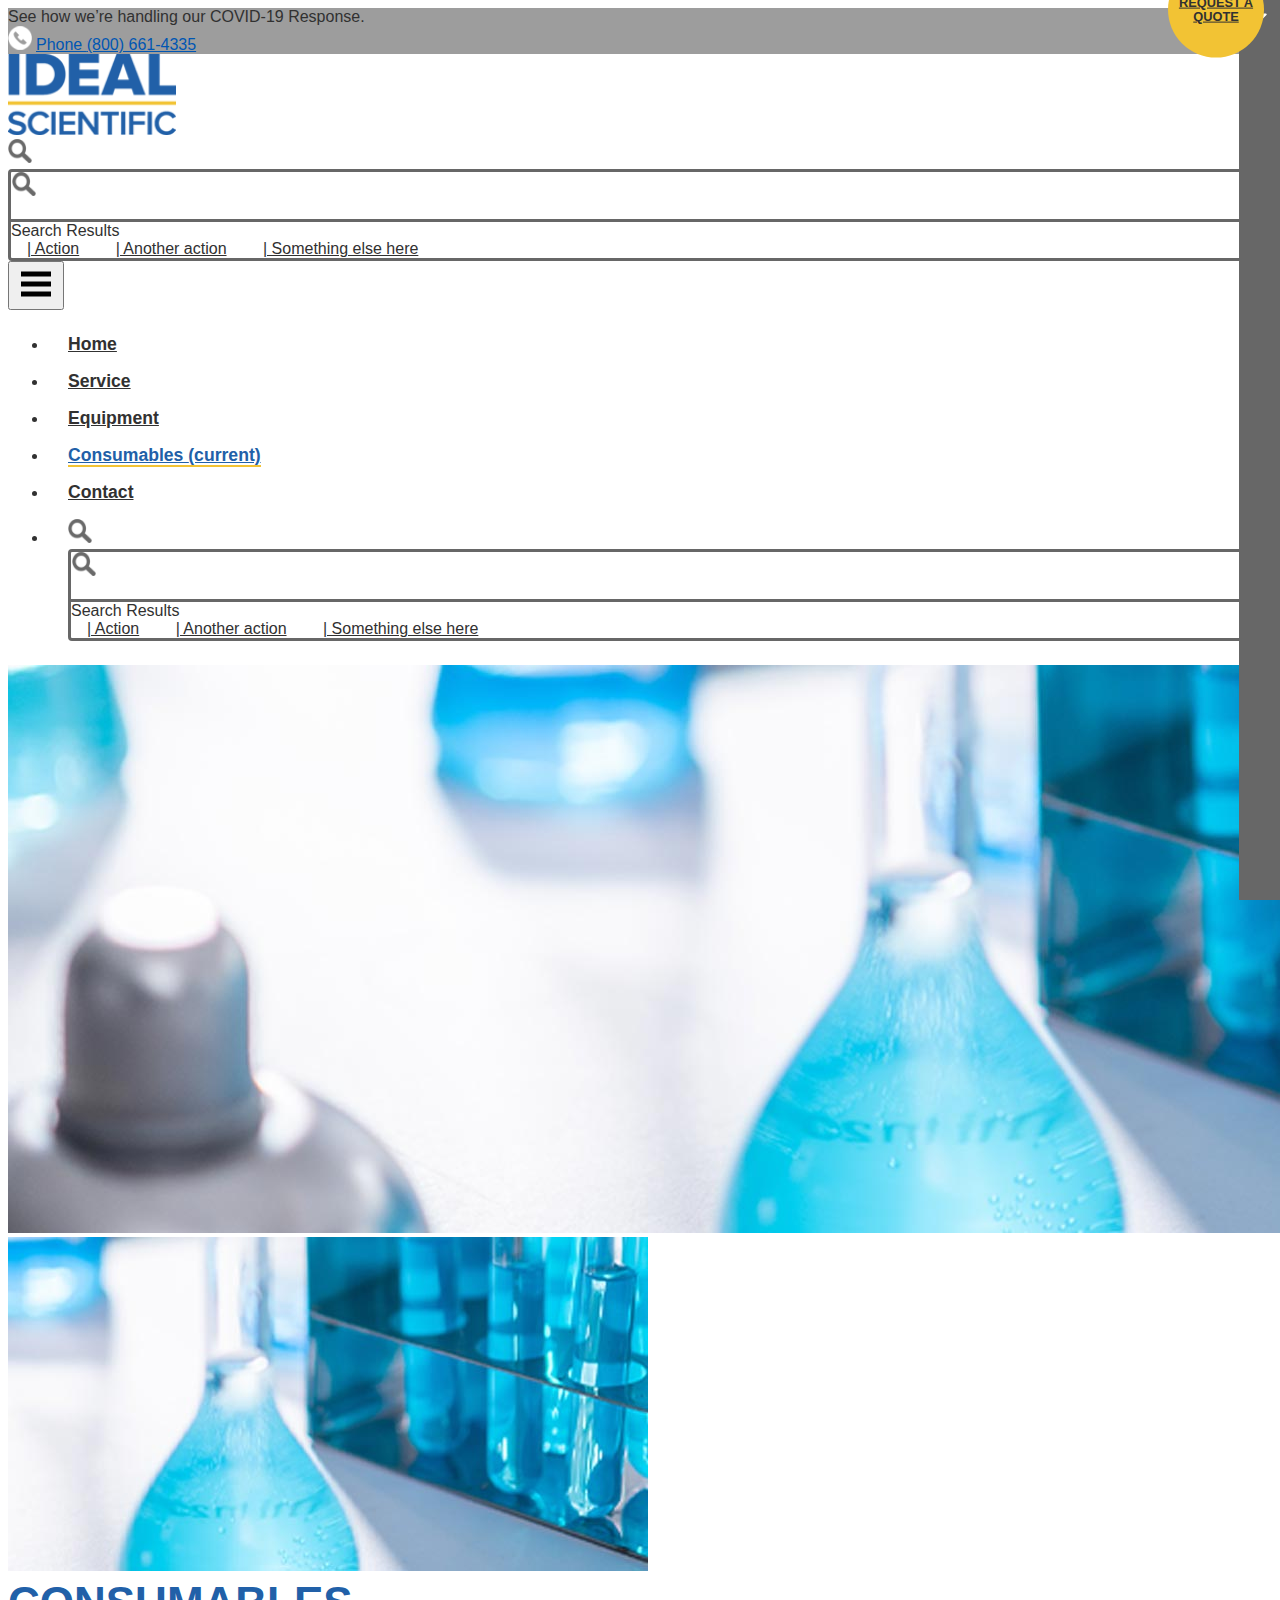
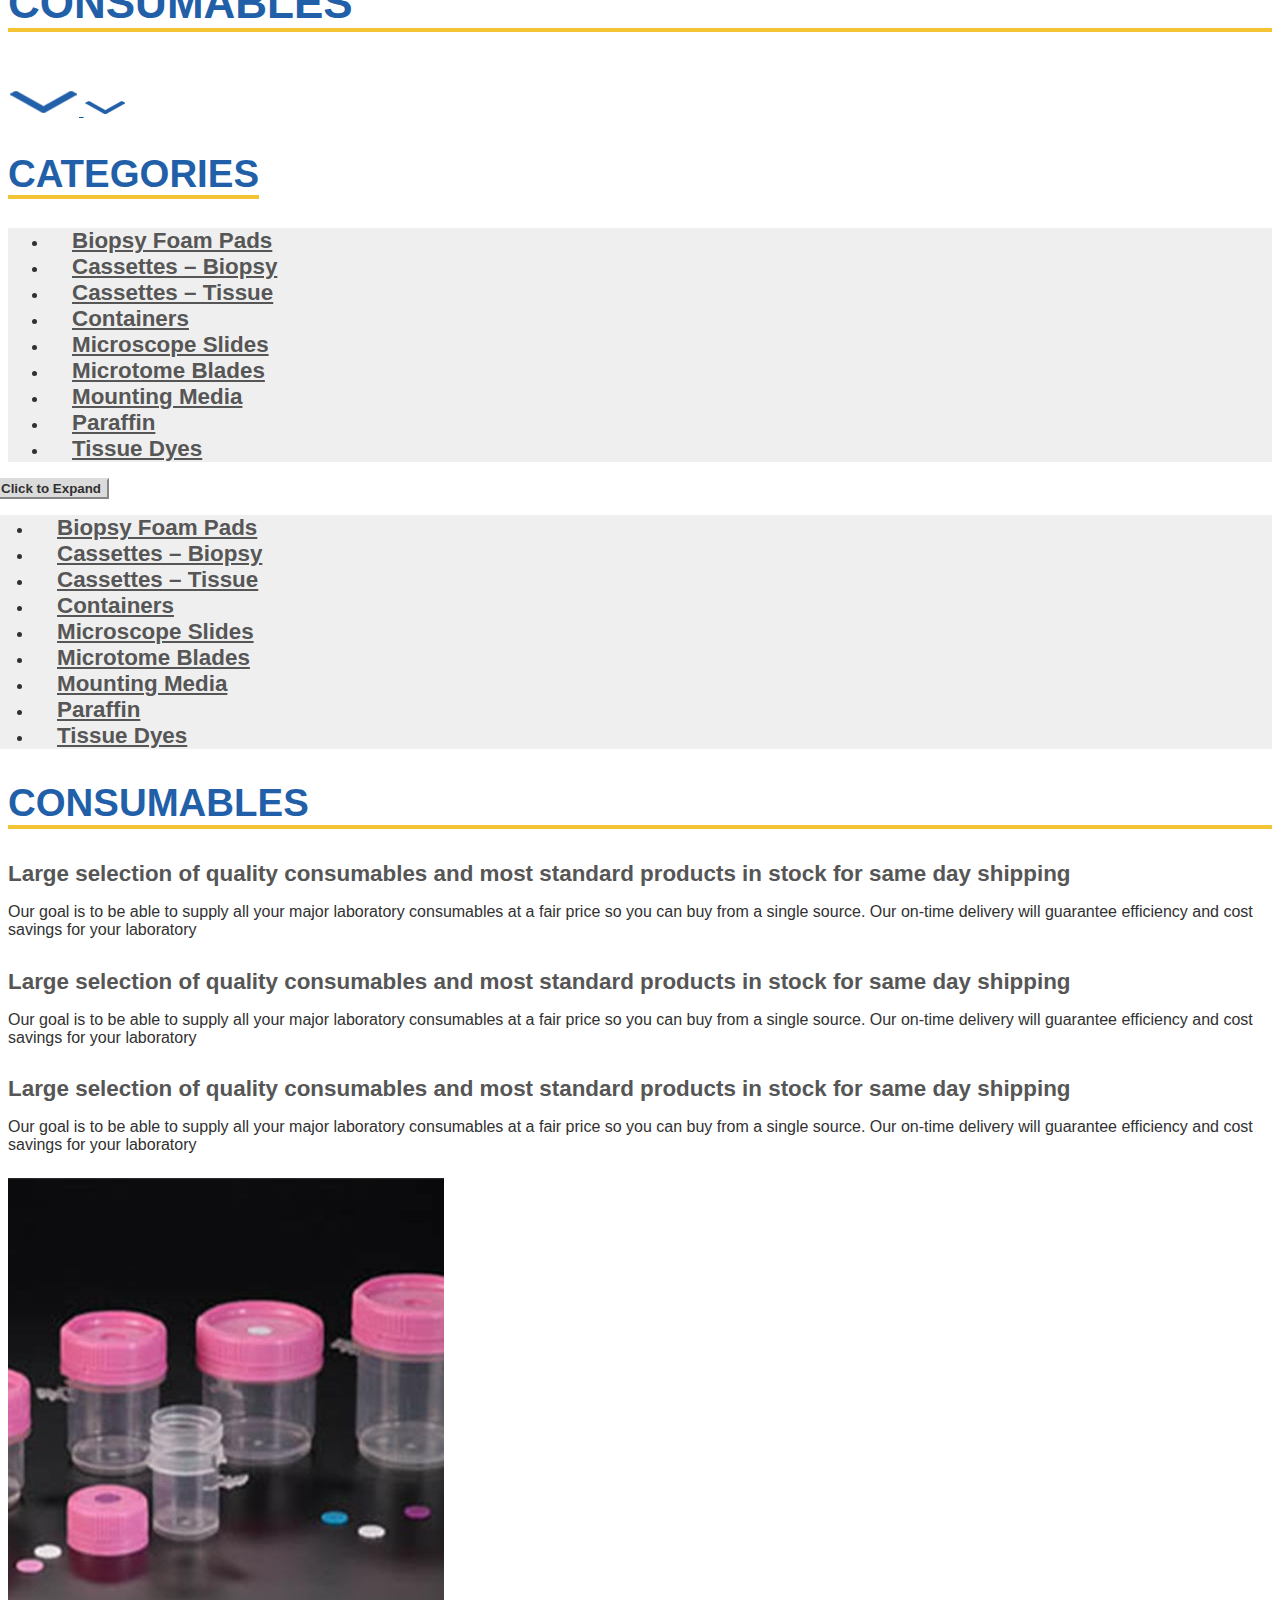
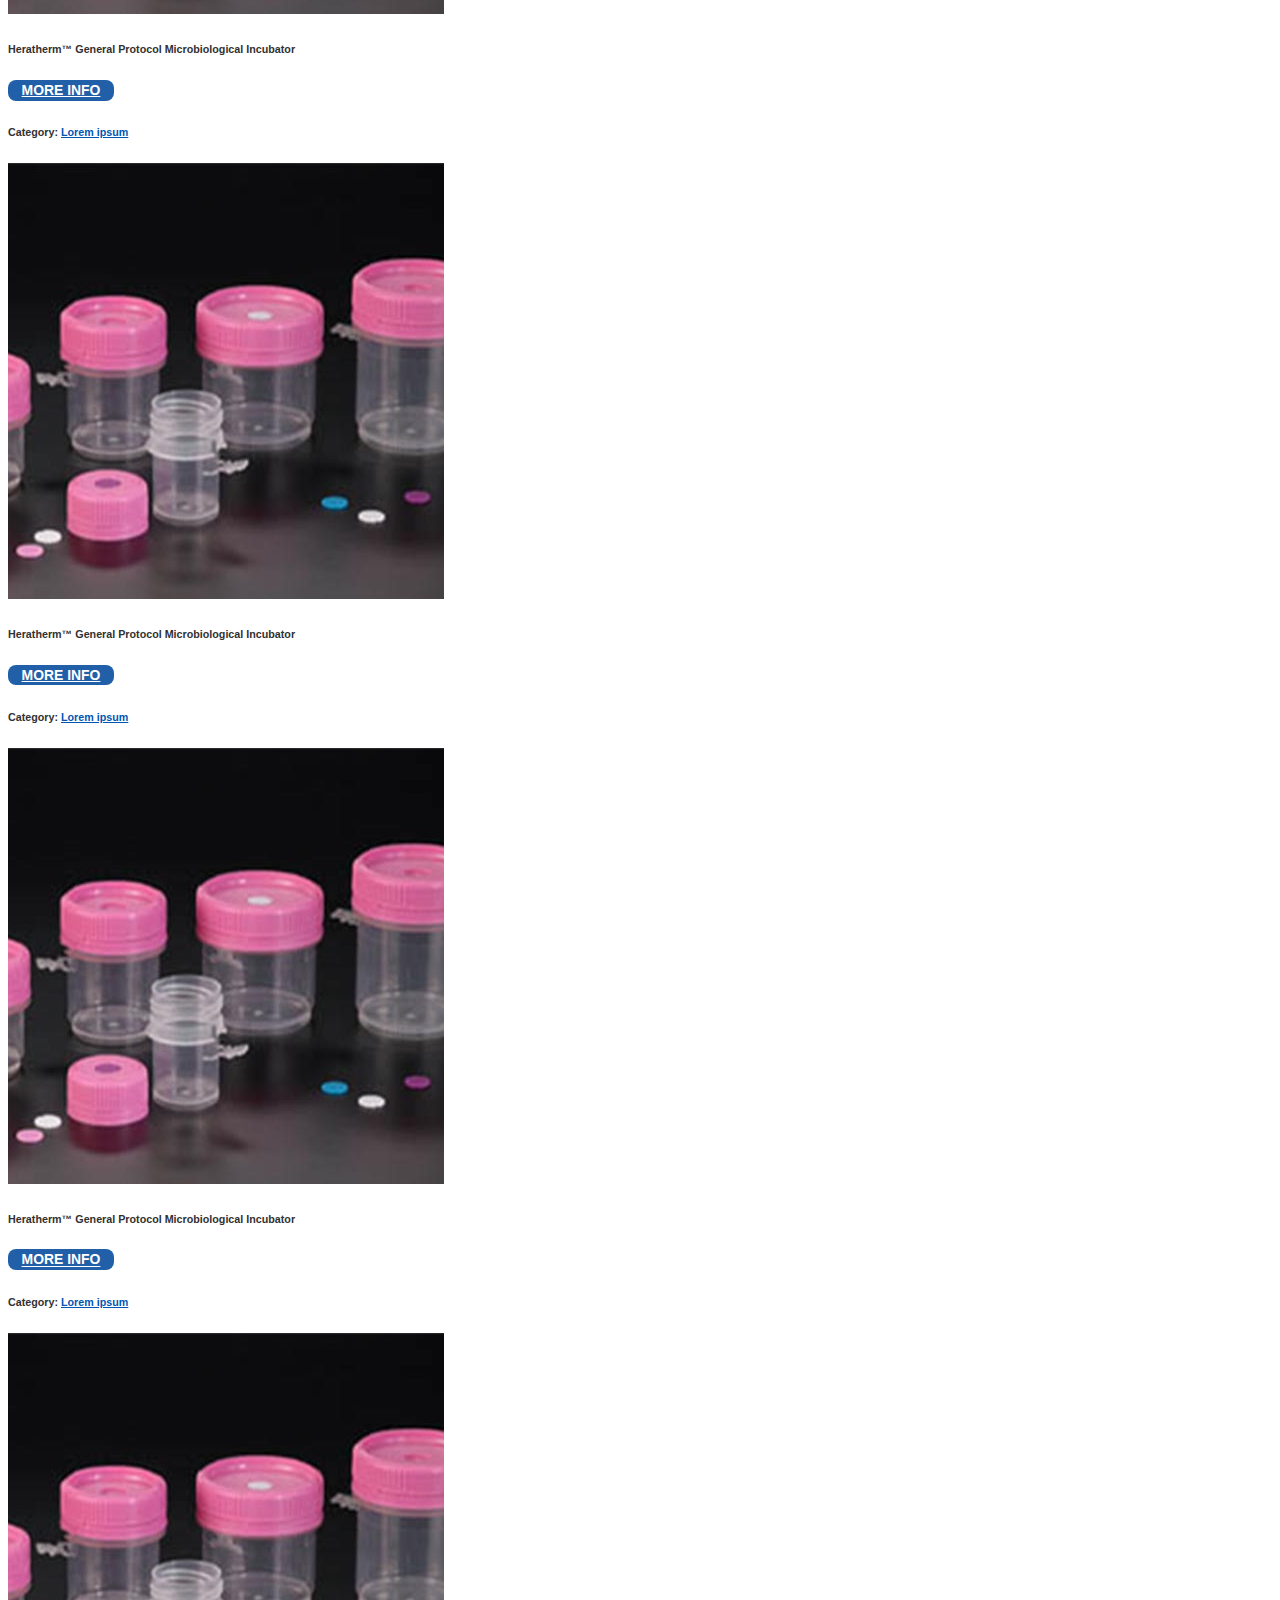
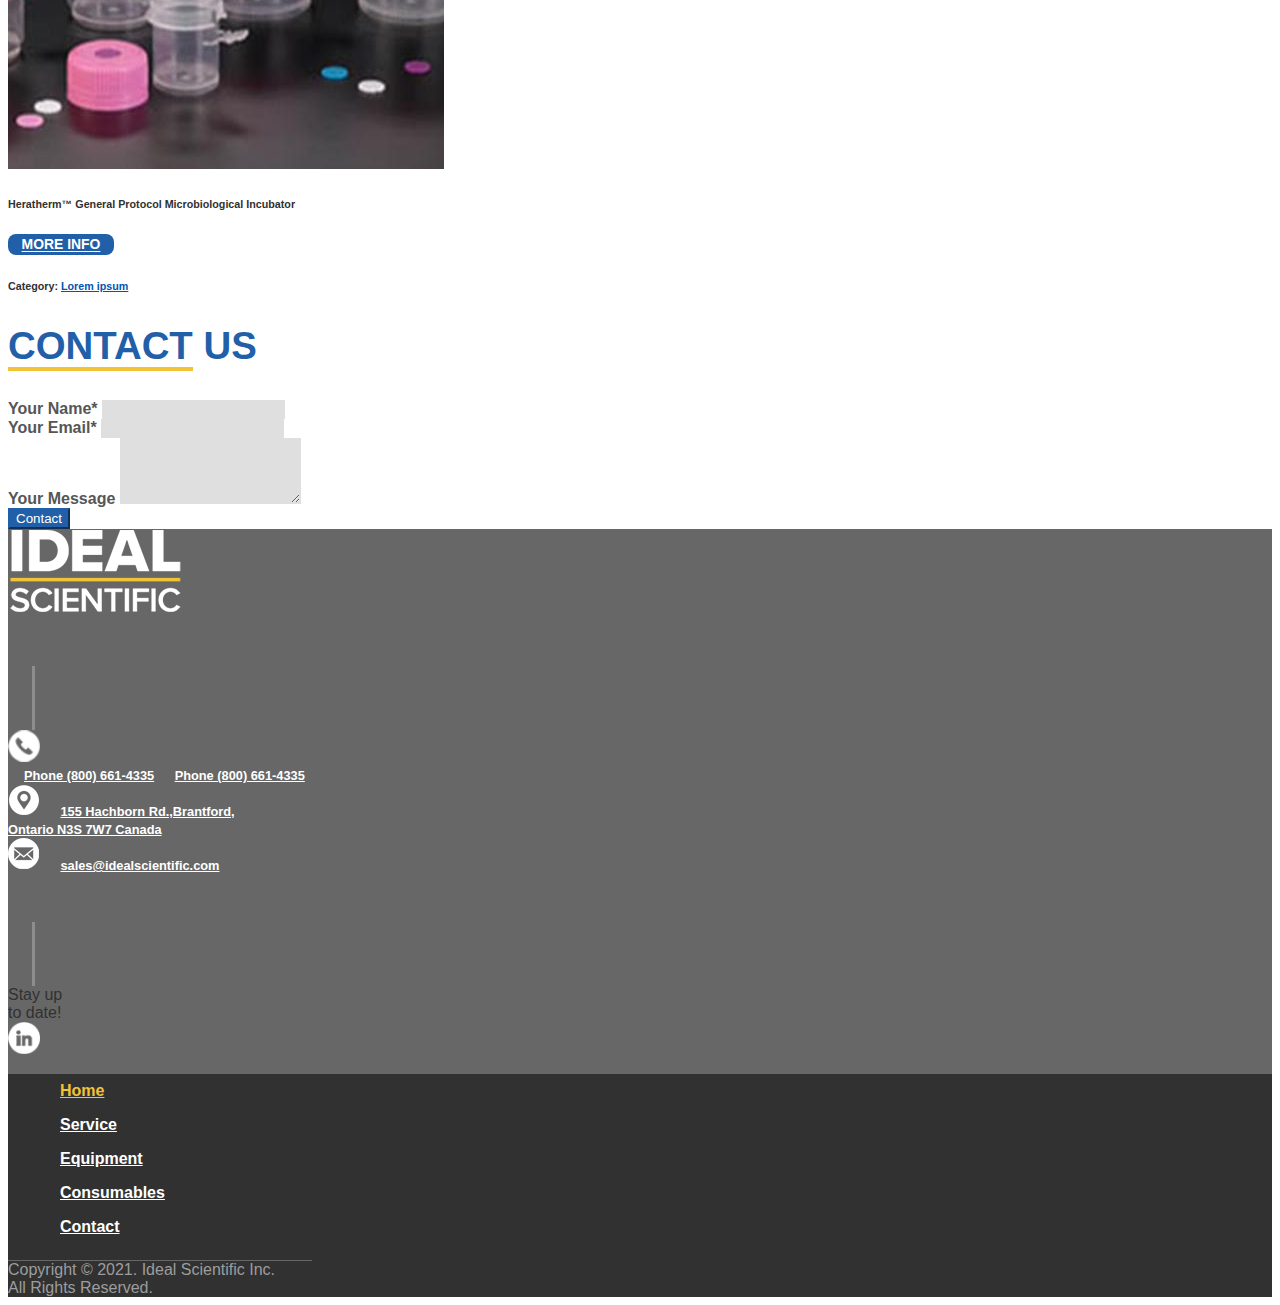
==== consumables.html @ e2280eee "cosumables" ====
<!doctype html>
<html lang="en">

<head>
  <!-- Required meta tags -->
  <meta charset="utf-8">
  <meta name="viewport" content="width=device-width, initial-scale=1, shrink-to-fit=no">

  <!-- Bootstrap CSS -->
  <link rel="stylesheet" href="https://cdn.jsdelivr.net/npm/bootstrap@4.6.0/dist/css/bootstrap.min.css" integrity="sha384-B0vP5xmATw1+K9KRQjQERJvTumQW0nPEzvF6L/Z6nronJ3oUOFUFpCjEUQouq2+l" crossorigin="anonymous">
  <link rel="stylesheet" href="css/master.css">
  <title>Hello, world!</title>
</head>

<body>
  <header>
    <div class="bg-light-grey top-header">
      <div class="container-md text-white pb-2">
        <div class="row align-items-center">
          <div class="col">
            <div class="pt-2">
              See how we’re handling our COVID-19 Response.
            </div>
          </div>
          <div class="w-auto text-right pr-3">
            <a href="tel:8006614335" class="d-flex align-items-center text-white pt-2 justify-content-end"><img class="phone icon-img" src="Images\tel-icon-top.png" alt=""><span class="d-none d-md-flex">Phone&nbsp;</span>(800)
              661-4335</a>
          </div>
        </div>
      </div>
    </div>

    <nav class="navbar navbar-expand-md navbar-light">
      <div class="container-md">
        <a class="navbar-brand" href="#"><img src="Images\logo.png" alt="" class="img-rounded center-block"></a>
        <div class="d-flex justify-content-end align-items-center">
          <div class="dropdown search pr-3 d-flex d-md-none">
            <a class="" type="button" id="dropdownMenuButton" data-toggle="dropdown" aria-haspopup="true" aria-expanded="false">
              <img class="icon-img img-rounded center-block" src="Images\search-icon.png" alt="">
            </a>
            <div class="dropdown-menu dropdown-menu-right pb-3" aria-labelledby="dropdownMenuButton">
              <div class="input-group">
                <div class="input-group-prepend">
                  <span class="input-group-text" id="basic-addon1"><img class="icon-img img-rounded center-block" src="Images\search-icon.png" alt=""></span>
                </div>
                <input type="text" class="form-control" placeholder="" aria-label="Search" aria-describedby="basic-addon1">
              </div>
              <div class="pt-3 pl-2">
                Search Results
              </div>
              <a class="dropdown-item" href="#">| Action</a>
              <a class="dropdown-item" href="#">| Another action</a>
              <a class="dropdown-item" href="#">| Something else here</a>
            </div>
          </div>
          <button class="navbar-toggler" type="button" data-toggle="collapse" data-target="#navbarSupportedContent" aria-controls="navbarSupportedContent" aria-expanded="false" aria-label="Toggle navigation">
            <svg id="i-menu" xmlns="http://www.w3.org/2000/svg" viewBox="0 0 32 32" width="40" height="40" fill="none" stroke="currentcolor" stroke-linecap="butt" stroke-linejoin="round" stroke-width="4">
              <path d="M4 8 L28 8 M4 16 L28 16 M4 24 L28 24" />
            </svg>
          </button>
        </div>

        <div class="collapse navbar-collapse" id="navbarSupportedContent">
          <ul class="navbar-nav ml-auto">
            <li class="nav-item">
              <a class="nav-link" href="#">Home</a>
            </li>
            <li class="nav-item">
              <a class="nav-link" href="#">Service</a>
            </li>
            <li class="nav-item">
              <a class="nav-link" href="#">Equipment</a>
            </li>
            <li class="nav-item active">
              <a class="nav-link" href="#">Consumables <span class="sr-only">(current)</span></a>
            </li>
            <li class="nav-item">
              <a class="nav-link" href="#">Contact</a>
            </li>
            <li class="nav-item dropdown search d-none d-md-flex">
              <a class="" type="button" id="dropdownMenuButton" data-toggle="dropdown" aria-haspopup="true" aria-expanded="false">
                <img class="icon-img img-rounded center-block" src="Images\search-icon.png" alt="">
              </a>
              <div class="dropdown-menu dropdown-menu-right pb-3" aria-labelledby="dropdownMenuButton">
                <div class="input-group">
                  <div class="input-group-prepend">
                    <span class="input-group-text" id="basic-addon1"><img class="icon-img img-rounded center-block" src="Images\search-icon.png" alt=""></span>
                  </div>
                  <input type="text" class="form-control" placeholder="" aria-label="Search" aria-describedby="basic-addon1">
                </div>
                <div class="pt-3 pl-2">
                  Search Results
                </div>
                <a class="dropdown-item" href="#">| Action</a>
                <a class="dropdown-item" href="#">| Another action</a>
                <a class="dropdown-item" href="#">| Something else here</a>
              </div>
            </li>
          </ul>
        </div>
      </div>
    </nav>
  </header>
  <div class="position-relative">
    <img class="d-none d-md-block w-100" src="Images\Consumables\consumables-header-desktop.jpg" alt="">
    <img class="d-md-none d-block w-100" src="Images\Consumables\consumables-header-mobile.jpg" alt="">
    <div class="position-absolute white-overlay"></div>
    <div class="position-absolute overlay-text text-blue">
      <div class="container-md">
        <h1 class="yellow-border d-inline-block">CONSUMABLES</h1>
      </div>
    </div>
    <a class="overlay-arrow position-absolute" href="#">
      <img class="d-none d-md-block" src="Images\arrow-button.png" alt="">
      <img class="d-block d-md-none" src="Images\arrow-button-mobile.png" alt="">
    </a>
  </div>

  <div class="container-md">
    <div class="pb-4 pb-md-5">
      <div class="row justify-content-between">
        <div class="col-md-5 col-lg-4  mt-3 pt-5">
          <h2 class="text-center text-blue"><span class="yellow-border-h2">CATEGORIES</span></h2>
          <div class="mt-0 mt-md-5 bg-light-grey1 py-4 d-none d-md-block">
            <ul class="nav flex-column sidebar-list">
              <li class="nav-item">
                <a class="nav-link" href="#">Biopsy Foam Pads</a>
              </li>
              <li class="nav-item">
                <a class="nav-link" href="#">Cassettes – Biopsy</a>
              </li>
              <li class="nav-item">
                <a class="nav-link" href="#">Cassettes – Tissue</a>
              </li>
              <li class="nav-item">
                <a class="nav-link" href="#">Containers</a>
              </li>
              <li class="nav-item">
                <a class="nav-link" href="#">Microscope Slides</a>
              </li>
              <li class="nav-item">
                <a class="nav-link" href="#">Microtome Blades</a>
              </li>
              <li class="nav-item">
                <a class="nav-link" href="#">Mounting Media</a>
              </li>
              <li class="nav-item">
                <a class="nav-link" href="#">Paraffin</a>
              </li>
              <li class="nav-item">
                <a class="nav-link" href="#">Tissue Dyes</a>
              </li>
            </ul>
          </div>
          <div class="pt-4 d-block d-md-none sidebar">
            <button type="button" class="btn btn-light vw-100 position-relative" data-toggle="collapse" data-target="#collapseExample" aria-expanded="true" aria-controls="collapseExample">Click to Expand <span class="down-arrow"><svg aria-hidden="true" height="25" width="25" focusable="false" data-prefix="fas" data-icon="caret-down"
                  class="svg-inline--fa fa-caret-down fa-w-10" role="img" xmlns="http://www.w3.org/2000/svg" viewBox="0 0 320 512">
                  <path fill="currentColor" d="M31.3 192h257.3c17.8 0 26.7 21.5 14.1 34.1L174.1 354.8c-7.8 7.8-20.5 7.8-28.3 0L17.2 226.1C4.6 213.5 13.5 192 31.3 192z"></path>
                </svg></span> </button>
            <div class="collapse vw-100"  id="collapseExample">
              <div class="mt-0 mt-md-5 bg-light-grey1 py-4 text-center">
                <ul class="nav flex-column sidebar-list">
                  <li class="nav-item">
                    <a class="nav-link" href="#">Biopsy Foam Pads</a>
                  </li>
                  <li class="nav-item">
                    <a class="nav-link" href="#">Cassettes – Biopsy</a>
                  </li>
                  <li class="nav-item">
                    <a class="nav-link" href="#">Cassettes – Tissue</a>
                  </li>
                  <li class="nav-item">
                    <a class="nav-link" href="#">Containers</a>
                  </li>
                  <li class="nav-item">
                    <a class="nav-link" href="#">Microscope Slides</a>
                  </li>
                  <li class="nav-item">
                    <a class="nav-link" href="#">Microtome Blades</a>
                  </li>
                  <li class="nav-item">
                    <a class="nav-link" href="#">Mounting Media</a>
                  </li>
                  <li class="nav-item">
                    <a class="nav-link" href="#">Paraffin</a>
                  </li>
                  <li class="nav-item">
                    <a class="nav-link" href="#">Tissue Dyes</a>
                  </li>
                </ul>
              </div>
            </div>
          </div>
        </div>
        <div class="col-md-7 pt-5  mt-3 text-center text-md-left">
          <h2 class="text-blue yellow-border-h2 d-inline-block mb-0">CONSUMABLES</h2>
          <div class="pt-5">
            <h4 class="font-weight-bold">Large selection of quality consumables and most
              standard products in stock for same day shipping</h4>
            <p>Our goal is to be able to supply all your major laboratory consumables at a fair
              price so you can buy from a single source. Our on-time delivery will guarantee
              efficiency and cost savings for your laboratory</p>
            <h4 class="font-weight-bold">Large selection of quality consumables and most
              standard products in stock for same day shipping</h4>
            <p>Our goal is to be able to supply all your major laboratory consumables at a fair
              price so you can buy from a single source. Our on-time delivery will guarantee
              efficiency and cost savings for your laboratory</p>
            <h4 class="font-weight-bold">Large selection of quality consumables and most
              standard products in stock for same day shipping</h4>
            <p>Our goal is to be able to supply all your major laboratory consumables at a fair
              price so you can buy from a single source. Our on-time delivery will guarantee
              efficiency and cost savings for your laboratory</p>

            <div class="row justify-content-between pr-0 pr-md-5 pt-3">
              <div class="col-lg-5 pt-3 pt-md-4 text-center">
                <img class="w-100" src="Images\Consumables\cimage1.jpg" alt="">
                <h6 class="pt-3">Heratherm™ General Protocol
                  Microbiological Incubator</h6>
                <a class="btn btn-primary btn-sm" href="#" role="button">MORE INFO</a>
                <h6 class="pt-2">Category: <a href="#">Lorem ipsum</a> </h6>
              </div>
              <div class="col-lg-5 pt-3 pt-md-4 text-center">
                <img class="w-100" src="Images\Consumables\cimage1.jpg" alt="">
                <h6 class="pt-3">Heratherm™ General Protocol
                  Microbiological Incubator</h6>
                <a class="btn btn-primary btn-sm" href="#" role="button">MORE INFO</a>
                <h6 class="pt-2">Category: <a href="#">Lorem ipsum</a> </h6>
              </div>
              <div class="col-lg-5 pt-3 pt-md-4 text-center">
                <img class="w-100" src="Images\Consumables\cimage1.jpg" alt="">
                <h6 class="pt-3">Heratherm™ General Protocol
                  Microbiological Incubator</h6>
                <a class="btn btn-primary btn-sm" href="#" role="button">MORE INFO</a>
                <h6 class="pt-2">Category: <a href="#">Lorem ipsum</a> </h6>
              </div>
              <div class="col-lg-5 pt-3 pt-md-4 text-center">
                <img class="w-100" src="Images\Consumables\cimage1.jpg" alt="">
                <h6 class="pt-3">Heratherm™ General Protocol
                  Microbiological Incubator</h6>
                <a class="btn btn-primary btn-sm" href="#" role="button">MORE INFO</a>
                <h6 class="pt-2">Category: <a href="#">Lorem ipsum</a> </h6>
              </div>
            </div>
          </div>
        </div>
      </div>
    </div>
  </div>

  <div class="container-md py-5 my-0 my-md-4">
    <h2 class="text-blue text-center"><span class="yellow-border-h2">CONTACT</span> US</h1>
      <form class="pt-5 mt-4">
        <div class="form-row">
          <div class="form-group col-md-6">
            <label for="name">Your Name*</label>
            <input type="text" class="form-control" id="name">
          </div>
          <div class="form-group col-md-6">
            <label for="email">Your Email*</label>
            <input type="email" class="form-control" id="email">
          </div>
        </div>
        <div class="form-group">
          <label for="message">Your Message</label>
          <textarea class="form-control" id="message" rows="4"></textarea>
        </div>
        <button type="submit" class="btn btn-primary rounded-0 btn-block font-weight-bold">Contact</button>
      </form>
  </div>

  <footer class="mt-3 mt-md-5 position-relative">
    <div class="bg-grey">
      <div class="container-md">
        <div class="row pb-4 pb-md-5 justify-content-center align-items-center flex-column flex-md-row">
          <div class="col-7 col-sm-5 col-md-3 col-md-2 pt-5">
            <img class="w-100" src="Images\white-logo.png" alt="">
          </div>
          <div class="grey-border d-none d-md-flex">

          </div>
          <div class="w-auto pt-4 pt-md-5 text-white contact px-2">
            <div class="d-flex flex-column justify-content-center">
              <div class="d-flex align-items-center mb-1 align-self-stretch">
                <img class="footer-icon" src="Images\tel-icon-top.png" alt="">
                <div class="d-flex flex-column">
                  <a href="tel:8006614335">Phone (800)
                    661-4335</a>
                  <a href="tel:8006614335">Phone (800)
                    661-4335</a>
                </div>
              </div>
              <div class="d-flex align-items-center mb-1">
                <img class=" footer-icon" src="Images\address-icon.png" alt="">
                <a class="d-inline-block" href="#">155 Hachborn Rd.,Brantford,<br>
                  Ontario N3S 7W7 Canada</a>
              </div>
              <div class="d-flex align-items-center align-self-stretch">
                <img class="footer-icon" src="Images\mail-icon.png" alt="">
                <a href="mailto:sales@idealscientific.com">sales@idealscientific.com</a>
              </div>
            </div>
          </div>
          <div class="grey-border d-none d-md-flex">

          </div>
          <div class="col-8 col-md-3 pt-4 pt-md-5">
            <div class="d-flex align-items-center justify-content-center justify-content-md-start">
              <div class="h5 text-white mr-3">
                Stay up <br> to date!
              </div>
              <img class="footer-icon" src="Images\linked-in-icon.png" alt="">
            </div>
          </div>
        </div>
      </div>

      <div class="bg-dark-grey">
        <div class="container-md">
          <div class="py-4 d-flex flex-column align-items-center">
            <ul class="nav justify-content-center flex-column flex-md-row">
              <li class="nav-item">
                <a class="nav-link active" href="#">Home</a>
              </li>
              <li class="nav-item">
                <a class="nav-link" href="#">Service</a>
              </li>
              <li class="nav-item">
                <a class="nav-link" href="#">Equipment</a>
              </li>
              <li class="nav-item">
                <a class="nav-link" href="#">Consumables</a>
              </li>
              <li class="nav-item">
                <a class="nav-link" href="#">Contact</a>
              </li>
            </ul>
            <div class="grey-hr">

            </div>
            <div class="text-light-grey font-weight-bold py-2 mb-0 mb-md-4 text-center copy">
              Copyright © 2021. Ideal Scientific Inc.<br class="d-block d-md-none"> All Rights Reserved.
            </div>
          </div>
        </div>
      </div>

      <a class="btn-request" href="#">REQUEST A QUOTE</a>

  </footer>

  <!-- Option 1: jQuery and Bootstrap Bundle (includes Popper) -->
  <script src="https://code.jquery.com/jquery-3.5.1.slim.min.js" integrity="sha384-DfXdz2htPH0lsSSs5nCTpuj/zy4C+OGpamoFVy38MVBnE+IbbVYUew+OrCXaRkfj" crossorigin="anonymous"></script>
  <script src="https://cdn.jsdelivr.net/npm/bootstrap@4.6.0/dist/js/bootstrap.bundle.min.js" integrity="sha384-Piv4xVNRyMGpqkS2by6br4gNJ7DXjqk09RmUpJ8jgGtD7zP9yug3goQfGII0yAns" crossorigin="anonymous"></script>

</body>

</html>
---- css/master.css ----
body {
  font-family: Arial;
  color: #313131;
}

.h1, .h2, .h3, h1, h2, h3 {
  font-weight: 800;
}

.h6, h6 {
  font-weight: 600;
}

.h1, h1 {
  font-size: 2.75rem;
}

.h2, h2 {
  font-size: 2.4rem;
}

.h4, h4 {
  color: #565656;
  font-weight: 600;
  font-size: 1.4rem;
  margin-bottom: 1rem;
}

p {
  margin-top: 0;
  margin-bottom: 1.5rem;
}

a {
  color: #0056b3;
}

a:hover {
  color: #0056b3;
  text-decoration: none;
}

.top-header .phone {
  margin-right: .25rem;
}

.icon-img {
  width: 1.5rem;
  height: 1.5rem;
}

.top-header {}

.bg-grey {
  background-color: #676767;
}

.bg-light-grey {
  background-color: #9d9d9d;
}

.bg-dark-grey {
  background-color: #313131;
}

.text-light-grey {
  color: #9d9d9d;
}

.navbar-brand img {
  width: 10.5rem;
}

.navbar-light .navbar-nav .nav-link {
  color: #313131;
  border-bottom: .15rem solid transparent;
  padding: 0;
  font-weight: 600;
  font-size: 1.1rem;
}

.navbar-light .navbar-nav .nav-item {
  padding: .5rem 0 .5rem 1.25rem;
}

.navbar-light .navbar-nav .active>.nav-link, .navbar-light .navbar-nav .nav-link.active, .navbar-light .navbar-nav .nav-link.show, .navbar-light .navbar-nav .show>.nav-link {
  color: #2160a8;
  border-color: #f2c334;
}

.navbar-light .navbar-nav .nav-link:focus, .navbar-light .navbar-nav .nav-link:hover {
  color: #2160a8;
  border-color: #f2c334;
}

.navbar-brand {
  padding: 3rem 0;
}

.white-overlay {
  left: 0;
  top: 0;
  height: 100%;
  width: 100%;
  background: transparent;
  z-index: 0;
  background: linear-gradient(90deg, rgba(255, 255, 255, 0.9) 0%, rgba(255, 255, 255, 0.5) 59%, rgba(0, 0, 0, 0) 70%);
}

.white-overlay-banner {
  left: 0;
  top: 0;
  height: 100%;
  width: 100%;
  background: transparent;
  z-index: 0;
  background: linear-gradient(90deg, rgba(255, 255, 255, 0.8) 0%, rgba(255, 255, 255, 0.7) 60%, rgba(0, 0, 0, 0) 90%);
}

.overlay-text {
  left: 0;
  top: 50%;
  width: 100%;
  z-index: 1;
  transform: translateY(-50%);
}

.overlay-arrow {
  left: 50%;
  bottom: 7%;
  z-index: 1;
  transform: translateX(-50%);
}

.text-blue {
  color: #2160a8;
}

.small, small {
  font-size: 70%;
  font-weight: 400;
}

.yellow-border {
  border-bottom: .3rem solid #f2c334;
}

.yellow-border-h2 {
  border-bottom: .25rem solid #f2c334;
}

.btn-primary {
  color: #fff;
  background-color: #2160a8;
  border-color: #2160a8;
}

.btn-primary:not(:disabled):not(.disabled).active, .btn-primary:not(:disabled):not(.disabled):active, .show>.btn-primary.dropdown-toggle {
  color: #fff;
  background-color: #2160a8;
  border-color: #2160a8;
}

.btn-primary:hover {
  color: #fff;
  background-color: #2160a8;
  border-color: #2160a8;
}

.btn-group-sm>.btn, .btn-sm {
  padding: .15rem .85rem;
  font-size: .87rem;
  line-height: 1.5;
  border-radius: .5rem;
  font-weight: 600;
}

.new {
  position: absolute;
  top: 0;
  left: 0;
  background-color: #f2c334;
  font-weight: 800;
  height: 3.5rem;
  width: 3.5rem;
  font-size: 1.1rem;
  display: flex;
  text-align: center;
  justify-content: center;
  align-items: center;
  transform: translateX(-30%)translateY(-35%);
  border-radius: 50%;
}

label {
  color: #565656;
  font-weight: 600;
}

.form-control {
  color: #313131;
  border: 1px solid #dfdfdf;
  border-radius: 0;
  background-color: #dfdfdf;
}

.form-control:focus {
  color: #313131;
  background-color: #fff;
  border-color: #2160a859;
  outline: 0;
  box-shadow: 0 0 0 0.2rem #2160a873;
}

footer .footer-icon {
  width: 2rem;
  height: 2rem;
}

footer .contact a {
  color: white;
  font-size: .8rem;
  font-weight: 600;
  line-height: 1.2;
  margin-left: 1rem;
}

footer .contact a:hover {
  color: white;
  text-decoration: none;
}

.grey-border {
  display: flex;
  height: 4rem;
  width: .2rem;
  background-color: #8d8d8d;
  margin: 0 1.5rem;
  margin-top: 3rem;
}

footer .nav-link {
  display: block;
  font-weight: 600;
  padding: .5rem .75rem;
  color: white;
}

footer .nav-link:hover, footer .nav-link.active {
  color: #f2c334;
}

.grey-hr {
  width: 19rem;
  background: #676767;
  height: .05rem;
}

.btn-request {
  position: absolute;
  top: 0;
  right: 1rem;
  background-color: #f2c334;
  height: 5rem;
  width: 5rem;
  font-size: .8rem;
  border-radius: 50%;
  color: #313131;
  font-weight: 600;
  display: flex;
  align-items: center;
  text-align: center;
  line-height: 1.1;
  padding: .5rem;
  transform: translateY(-40%);
}

.btn-request:hover, .btn-request:focus {
  color: #313131;
  text-decoration: none;
}

.search .dropdown-menu {
  min-width: 20rem;
  padding: 0;
  margin: .125rem 0 0;
  font-size: 1rem;
  color: #313131;
  border: 3px solid #676767;
  border-radius: .25rem;
}

.search .input-group {
  border-bottom: 3px solid #676767;
}

.search .dropdown-menu.show {
  display: inline-table;
}

.search .input-group-text {
  background-color: transparent;
  border: 1px solid transparent;
}

.search .form-control {
  color: #313131;
  border: 1px solid transparent;
  border-radius: 0;
  background-color: transparent;
  box-shadow: none;
}

.search .dropdown-item {
  padding: .25rem 1rem;
  color: #313131;
}

.sidebar-list .nav-link {
  padding: .05rem 1.5rem;
  color: #565656;
  font-size: 1.4rem;
  font-weight: 600;
}

.sidebar-list .nav-link:focus, .sidebar-list .nav-link:hover {
  text-decoration: none;
  color: white;
  background-color: #2160a8;
}

.bg-light-grey1 {
  background-color: #efefef;
}

.down-arrow {
  position: absolute;
  right: 0;
  bottom: 0;
  top: 0;
  padding: .5rem;
  padding-top: .25rem;
  color: white;
  background-color: #676767;
}

.btn-light:not(:disabled):not(.disabled).active, .btn-light:not(:disabled):not(.disabled):active, .show>.btn-light.dropdown-toggle {
  color: #212529;
  background-color: #dbdbdb;
  border-color: #dbdbdb;
}

.btn-light:hover {
  color: #313131;
  background-color: #dbdbdb;
  border-color: #dbdbdb;
}

.btn-light {
  color: #313131;
  background-color: #dbdbdb;
  border-color: #dbdbdb;
  border-radius: 0;
  margin-left: -15px;
  font-weight: 600;
}

.sidebar .collapse {
  margin-left: -15px;
}

.sidebar .collapsing {
  margin-left: -15px;
}

@media (max-width: 1199.98px) {}

@media (max-width: 991.98px) {
  .h1, h1 {
    font-size: 2rem;
  }

  .h2, h2 {
    font-size: 1.75rem;
  }
}

@media (max-width: 767.98px) {
  .top-header {
    font-size: 0.9rem;
  }

  .sidebar-list .nav-link {
    padding: .05rem 1.5rem;
    color: #565656;
    font-size: 1.25rem;
    font-weight: 600;
  }

  .h4, h4 {
    color: #565656;
    font-weight: 600;
    font-size: 1.25rem;
    margin-bottom: 1rem;
  }

  .navbar-light .navbar-toggler {
    border: 0;
    padding: 0;
    background-image: none;
    color: #676767;
  }

  .navbar-brand img {
    width: 9.5rem;
  }

  .navbar-collapse {
    margin: 0 -15px;
    background-color: #9d9d9d;
    padding: 1.5rem 0;
    position: absolute;
    top: 100%;
    right: 0px;
    z-index: 111;
    left: 0px;
  }

  .navbar-nav {
    align-items: center;
  }

  .navbar-light .navbar-nav .nav-link {
    color: #fff;
    font-size: 1rem;
    border: 0;
  }

  .navbar-light .navbar-nav .nav-link:focus, .navbar-light .navbar-nav .nav-link:hover, .navbar-light .navbar-nav .active>.nav-link, .navbar-light .navbar-nav .nav-link.active, .navbar-light .navbar-nav .nav-link.show, .navbar-light .navbar-nav .show>.nav-link {
    color: #f2c334;
  }

  .dropdown.search {
    position: unset;
  }

  .search .dropdown-menu {
    min-width: 16rem;
    width: 100%;
    padding: 0;
    margin: 0;
    font-size: 1rem;
    color: #313131;
    border: 3px solid #676767;
    border-radius: 0;
  }

  .h1, h1 {
    font-size: 1.75rem;
  }

  h1 span.small {
    font-size: 1rem;
  }

  .overlay-text {
    text-align: center;
  }

  .white-overlay {
    background: linear-gradient(90deg, rgba(255, 255, 255, 0.8) 0%, rgba(255, 255, 255, 0.6) 100%, rgba(0, 0, 0, 0) 70%);
  }

  .h2, h2 {
    font-size: 1.5rem;
  }

  .white-overlay-banner {
    background: linear-gradient(90deg, rgba(255, 255, 255, 0.8) 0%, rgba(255, 255, 255, 0.5) 100%, rgba(0, 0, 0, 0) 90%);
  }

  .btn-request {
    transform: rotate(90deg) translateY(-4.5rem);
    border-radius: 1.5rem;
    width: 9rem;
    border-top-left-radius: 0;
    border-top-right-radius: 0;
    right: 1rem;
    height: 2rem;
    font-size: .75rem;
    justify-content: center;
    padding-top: .4rem;
  }

  footer .nav-link {
    padding: .35rem .75rem;
    text-align: center;
  }

  .grey-hr {
    width: 8rem;
    background: #676767;
    height: .1rem;
    margin: 1rem 0;
  }

  .copy {
    font-size: .8rem;
  }
}

@media (max-width: 575.98px) {}
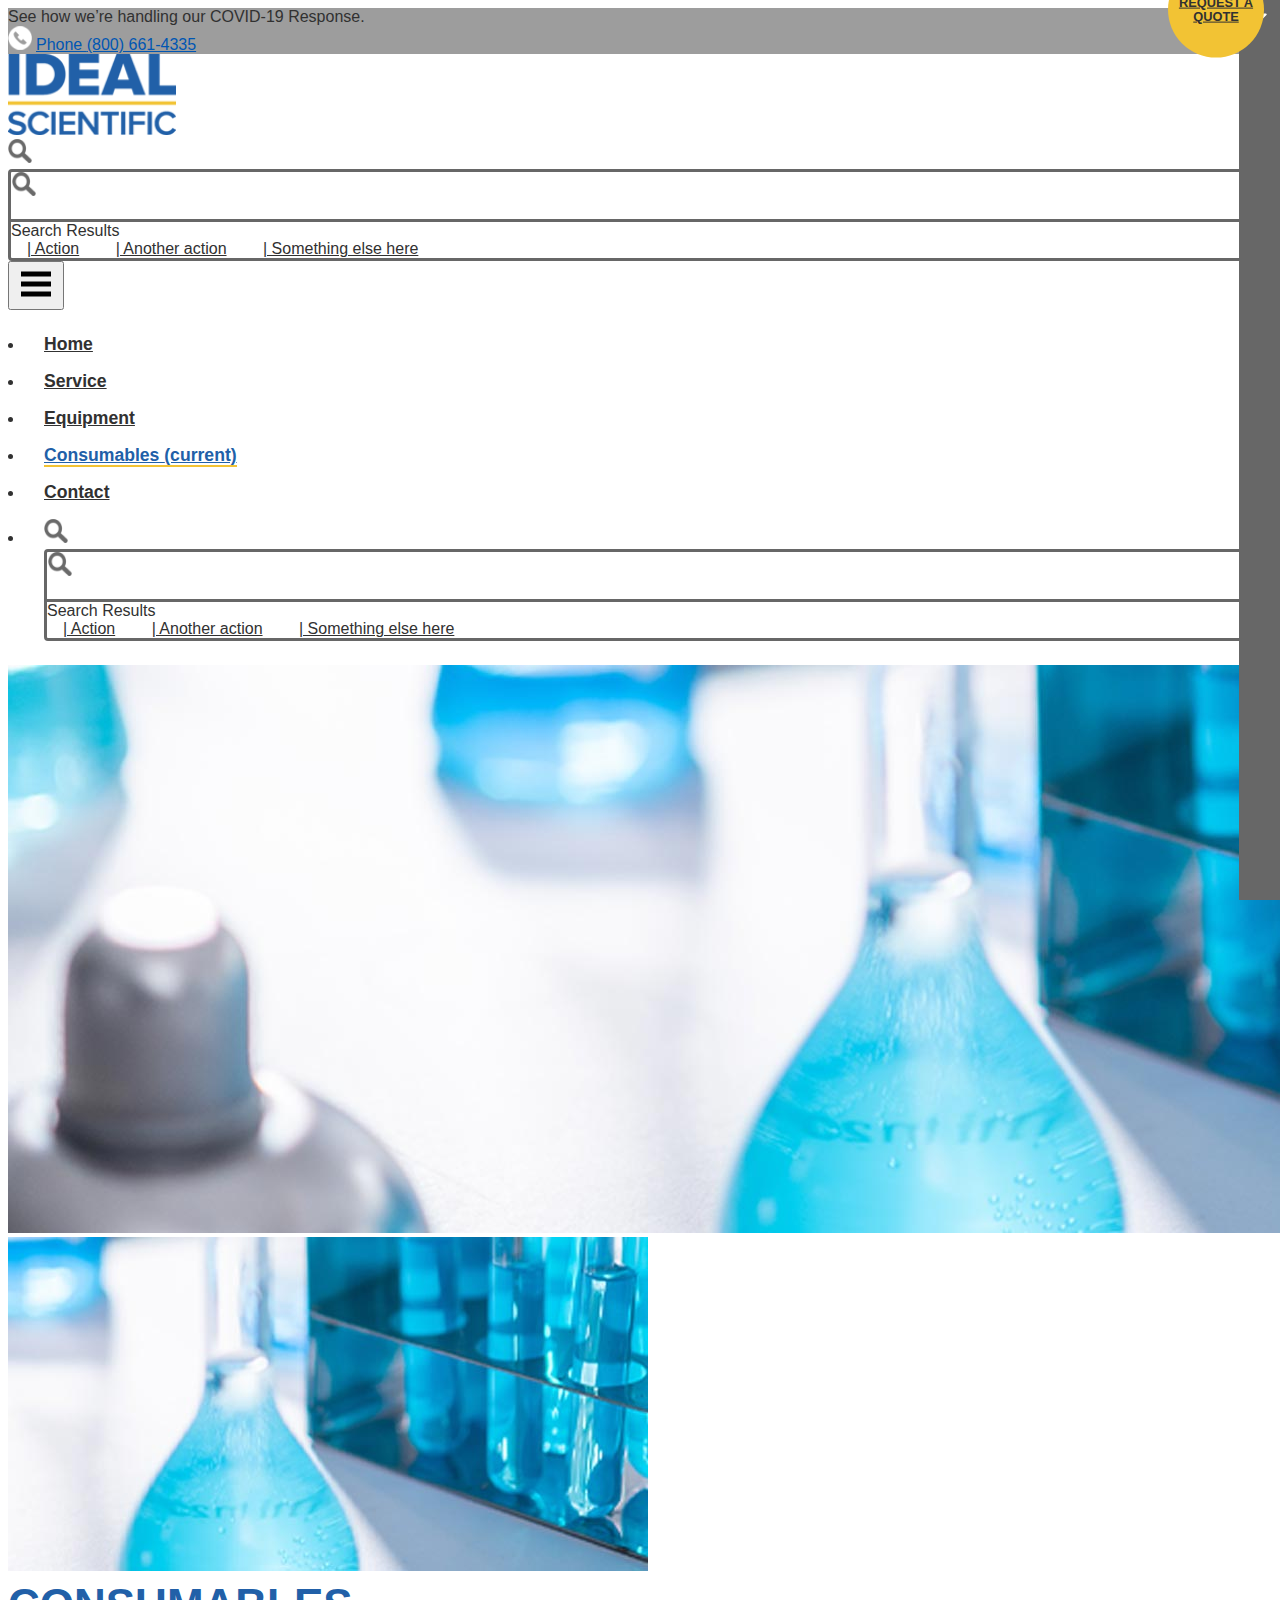
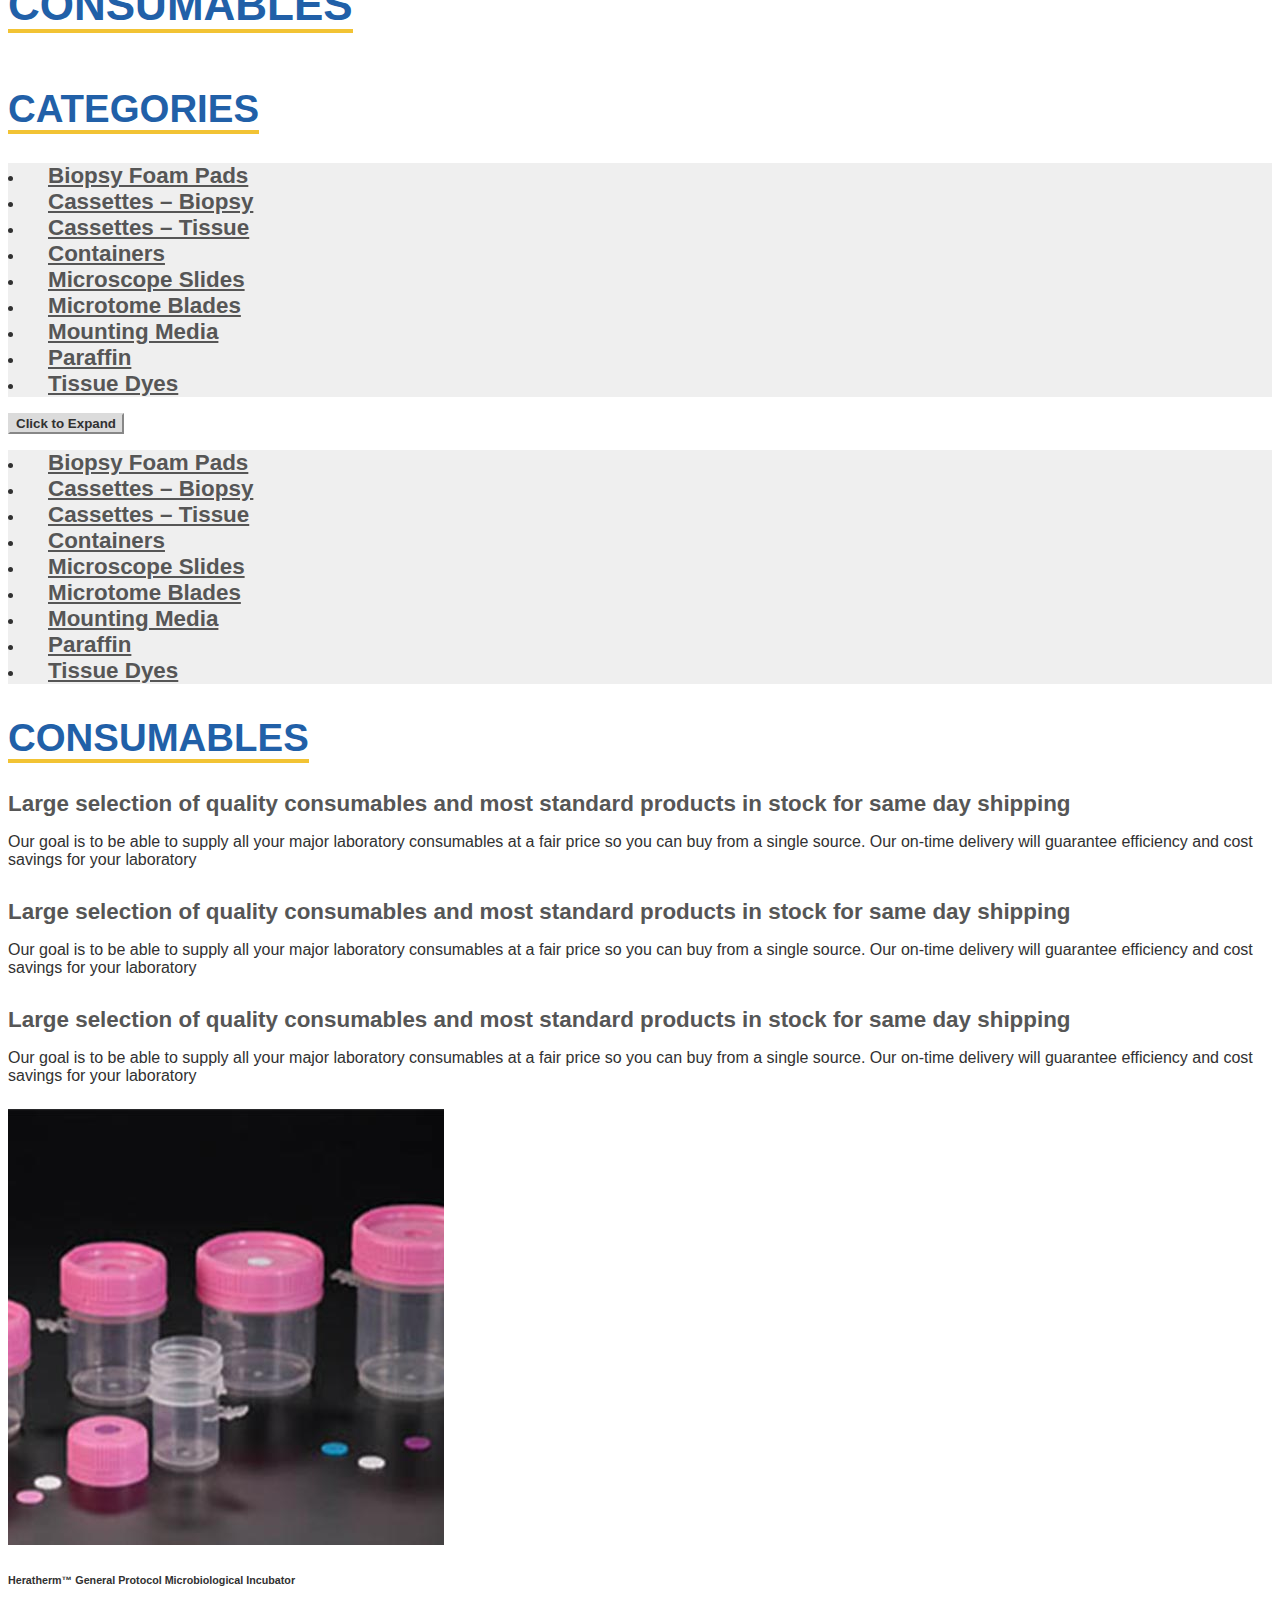
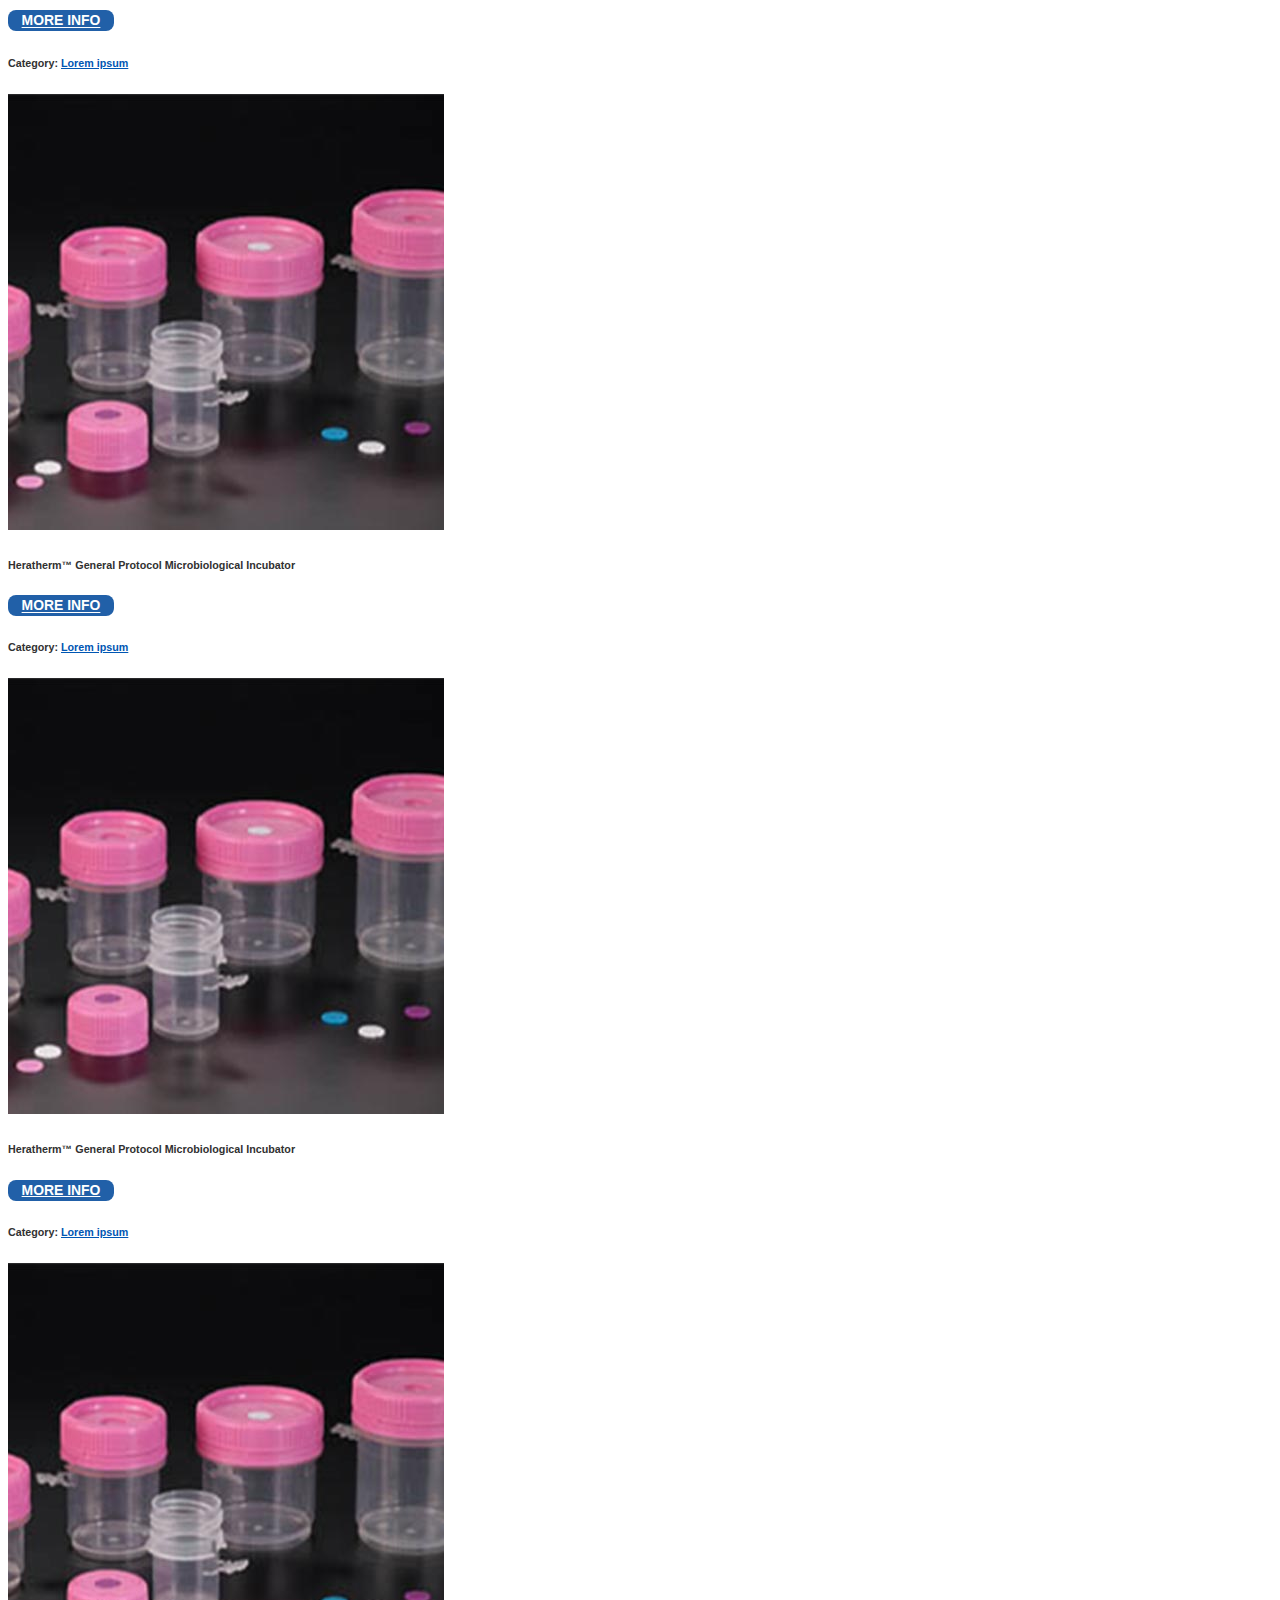
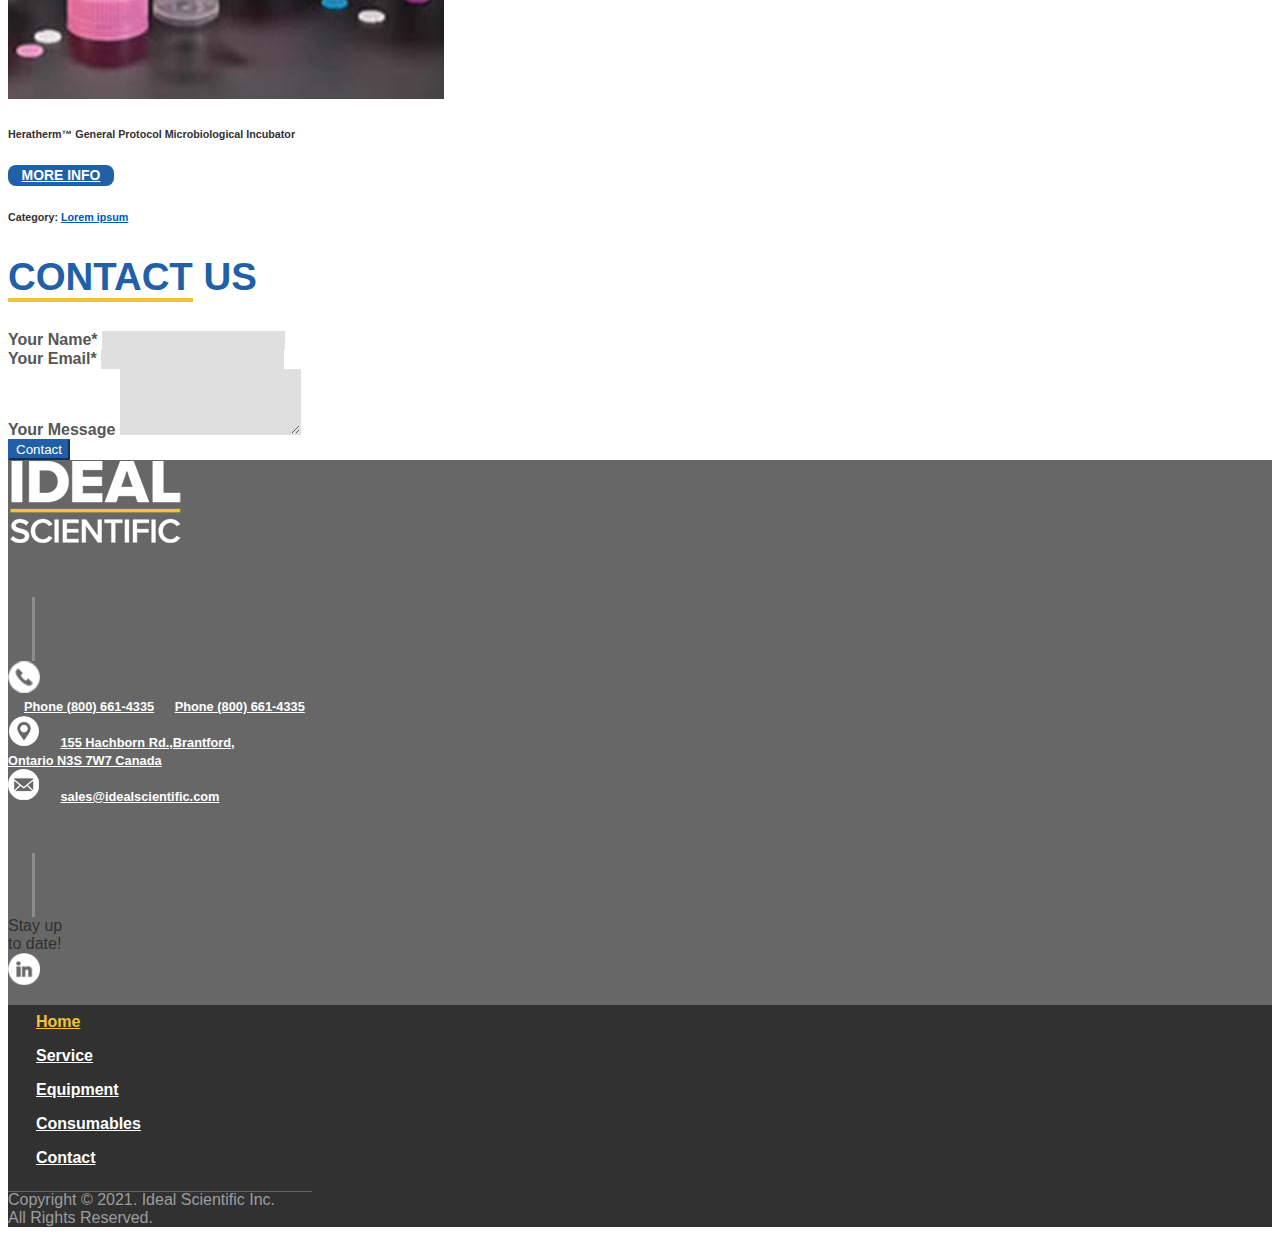
==== commit 063994ff: "final" ====
--- a/consumables.html
+++ b/consumables.html
@@ -107,20 +107,16 @@
     <div class="position-absolute white-overlay"></div>
     <div class="position-absolute overlay-text text-blue">
       <div class="container-md">
-        <h1 class="yellow-border d-inline-block">CONSUMABLES</h1>
+        <h1><span class="yellow-border">CONSUMABLES</span></h1>
       </div>
     </div>
-    <a class="overlay-arrow position-absolute" href="#">
-      <img class="d-none d-md-block" src="Images\arrow-button.png" alt="">
-      <img class="d-block d-md-none" src="Images\arrow-button-mobile.png" alt="">
-    </a>
   </div>
 
   <div class="container-md">
     <div class="pb-4 pb-md-5">
       <div class="row justify-content-between">
-        <div class="col-md-5 col-lg-4  mt-3 pt-5">
-          <h2 class="text-center text-blue"><span class="yellow-border-h2">CATEGORIES</span></h2>
+        <div class="px-0 px-md-3 col-md-5 col-lg-4  mt-3 pt-5">
+          <h2 class="text-center text-md-left text-blue"><span class="yellow-border-h2">CATEGORIES</span></h2>
           <div class="mt-0 mt-md-5 bg-light-grey1 py-4 d-none d-md-block">
             <ul class="nav flex-column sidebar-list">
               <li class="nav-item">
@@ -153,11 +149,11 @@
             </ul>
           </div>
           <div class="pt-4 d-block d-md-none sidebar">
-            <button type="button" class="btn btn-light vw-100 position-relative" data-toggle="collapse" data-target="#collapseExample" aria-expanded="true" aria-controls="collapseExample">Click to Expand <span class="down-arrow"><svg aria-hidden="true" height="25" width="25" focusable="false" data-prefix="fas" data-icon="caret-down"
-                  class="svg-inline--fa fa-caret-down fa-w-10" role="img" xmlns="http://www.w3.org/2000/svg" viewBox="0 0 320 512">
+            <button type="button" class="btn btn-light w-100 position-relative" data-toggle="collapse" data-target="#collapseExample" aria-expanded="true" aria-controls="collapseExample">Click to Expand <span class="down-arrow"><svg
+                  aria-hidden="true" height="25" width="25" focusable="false" data-prefix="fas" data-icon="caret-down" class="svg-inline--fa fa-caret-down fa-w-10" role="img" xmlns="http://www.w3.org/2000/svg" viewBox="0 0 320 512">
                   <path fill="currentColor" d="M31.3 192h257.3c17.8 0 26.7 21.5 14.1 34.1L174.1 354.8c-7.8 7.8-20.5 7.8-28.3 0L17.2 226.1C4.6 213.5 13.5 192 31.3 192z"></path>
                 </svg></span> </button>
-            <div class="collapse vw-100"  id="collapseExample">
+            <div class="collapse w-100 " id="collapseExample">
               <div class="mt-0 mt-md-5 bg-light-grey1 py-4 text-center">
                 <ul class="nav flex-column sidebar-list">
                   <li class="nav-item">
@@ -193,7 +189,7 @@
           </div>
         </div>
         <div class="col-md-7 pt-5  mt-3 text-center text-md-left">
-          <h2 class="text-blue yellow-border-h2 d-inline-block mb-0">CONSUMABLES</h2>
+          <h2 class="text-blue"><span class="yellow-border-h2">CONSUMABLES</span></h2>
           <div class="pt-5">
             <h4 class="font-weight-bold">Large selection of quality consumables and most
               standard products in stock for same day shipping</h4>
@@ -211,7 +207,7 @@
               price so you can buy from a single source. Our on-time delivery will guarantee
               efficiency and cost savings for your laboratory</p>
 
-            <div class="row justify-content-between pr-0 pr-md-5 pt-3">
+            <div class="row no-gutters justify-content-between pr-0 pr-md-5 pt-3">
               <div class="col-lg-5 pt-3 pt-md-4 text-center">
                 <img class="w-100" src="Images\Consumables\cimage1.jpg" alt="">
                 <h6 class="pt-3">Heratherm™ General Protocol
--- a/css/master.css
+++ b/css/master.css
@@ -1,6 +1,7 @@
 body {
   font-family: Arial;
   color: #313131;
+  overflow-x: hidden;
 }
 
 .h1, .h2, .h3, h1, h2, h3 {
@@ -38,6 +39,10 @@
 a:hover {
   color: #0056b3;
   text-decoration: none;
+}
+
+ul {
+  padding-left: 1rem;
 }
 
 .top-header .phone {
@@ -361,16 +366,35 @@
   background-color: #dbdbdb;
   border-color: #dbdbdb;
   border-radius: 0;
-  margin-left: -15px;
-  font-weight: 600;
-}
-
-.sidebar .collapse {
-  margin-left: -15px;
-}
-
-.sidebar .collapsing {
-  margin-left: -15px;
+  font-weight: 600;
+}
+
+.light-grey-border {
+  border: .25rem solid #efefef;
+}
+
+.check li {
+  background: url('../Images/Service/check-mark-mobile.png') no-repeat left top;
+  background-size: contain;
+  height: 38px;
+  padding-left: 50px;
+  display: flex;
+  align-items: center;
+  margin-bottom: .5rem;
+}
+
+.check {
+  list-style-type: none;
+  padding: 0;
+  margin: 0;
+}
+.text-404{
+  font-size: 8rem;
+  color: #2160a8;
+  font-weight: 800;
+}
+.font-weight-bolder{
+  font-weight: 800!important;
 }
 
 @media (max-width: 1199.98px) {}
@@ -389,6 +413,12 @@
   .top-header {
     font-size: 0.9rem;
   }
+
+  .text-404 {
+    font-size: 5rem;
+    color: #2160a8;
+    font-weight: 800;
+}
 
   .sidebar-list .nav-link {
     padding: .05rem 1.5rem;
@@ -416,7 +446,7 @@
   }
 
   .navbar-collapse {
-    margin: 0 -15px;
+    margin: 0px;
     background-color: #9d9d9d;
     padding: 1.5rem 0;
     position: absolute;
